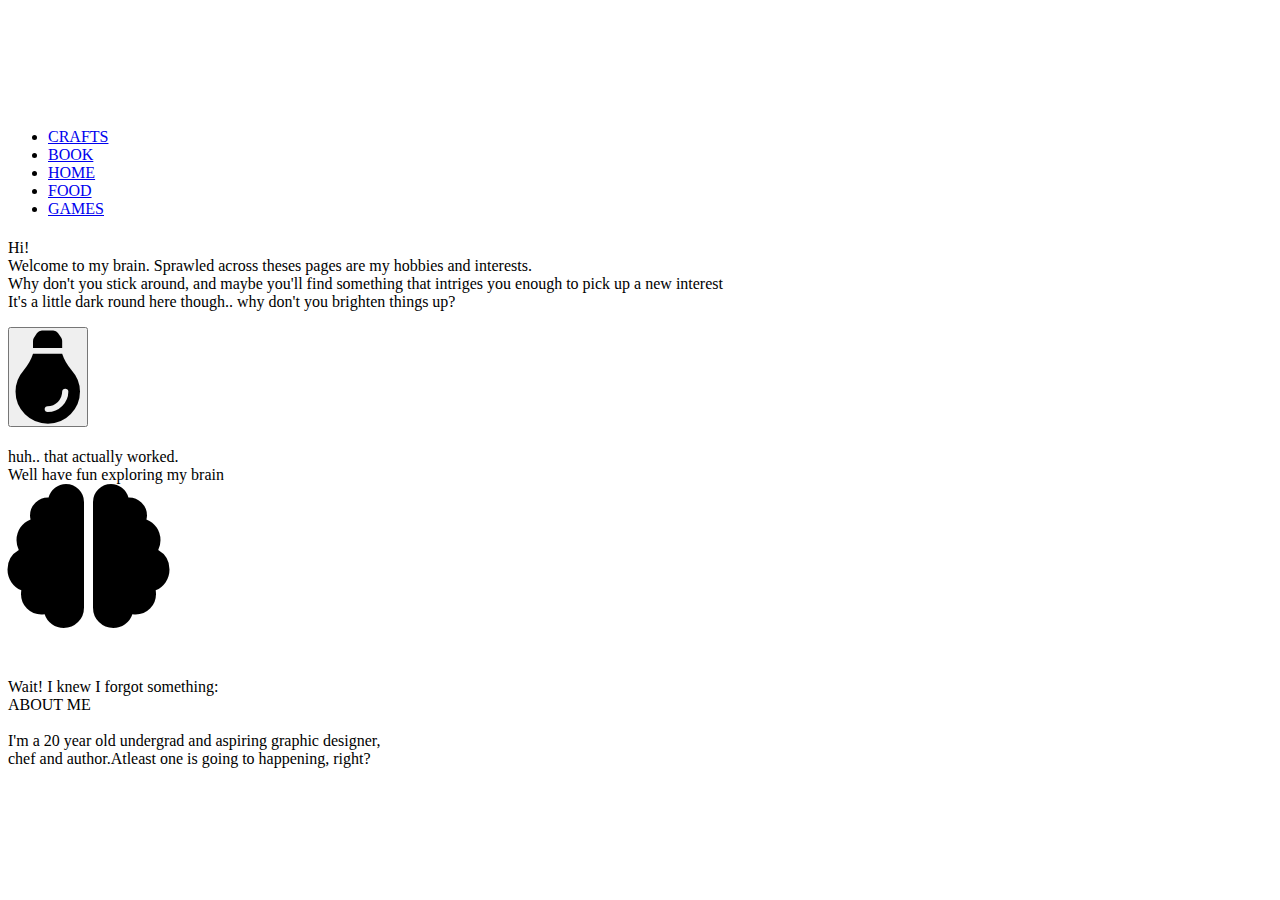
==== index.html @ e0add927 "web pages" ====
<!DOCTYPE html>
<html>
    <head>
        <title>HOME</title>
        <!--SEARCH ENGINE INFORMATION-->
        <meta name="description" content="A collection of interests and hobbies">
        <meta name="keywords" content="art,food,recipes,books,lego,krita,minecraft">
        <meta name="viewport" content="width=device-width, initial-scale=1">
        <link rel=icon href=https://cdn.jsdelivr.net/npm/@fortawesome/fontawesome-free@5.14/svgs/solid/brain.svg> <!--the icon in the tab bar-->
        <!--CSS AND JAVASCRIPT-->
        <link rel="stylesheet" type="text/css" href="css/stylesheet.css"/>
        <script defer src="js/scripts.js"></script>
        <!--EXTERNAL LINKS-->
        <link href="https://fonts.googleapis.com/css?family=Roboto:400,700&display=swap" rel="stylesheet"/>
        <link rel="stylesheet" href="https://use.fontawesome.com/releases/v5.12.0/css/all.css" crossorigin="anonymous"/>
    </head>
    <canvas id="background" width="100%" height="100%">Your browser does not support canvas</canvas>   
    <body>
        <nav class="Navigation">
            <ul>
                <li><a href="art.html">CRAFTS</a></li>
                <li><a href="books.html">BOOK</a></li>
                <li><a href="index.html">HOME</a></li>
                <li><a href="food.html">FOOD</a></li>
                <li><a href="game.html">GAMES</a></li>
            </ul>
        </nav>
        <section id="about">
            <h1></h1>
            <p>
                Hi!<br/>
                Welcome to my brain. Sprawled across theses pages are my hobbies and interests.<br/>
                Why don't you stick around, and maybe you'll find something that intriges you enough to pick up a new interest<br/>
                It's a little dark round here though.. why don't you brighten things up?<br/>
            </p>
            <button onclick="light()"><i class="fas fa-lightbulb fa-7x fa-rotate-180"> </i></button>
        </section>
        <section class="aboutlit">
            <h1></h1>
            <p>
                huh.. that actually worked. <br/>
                Well have fun exploring my brain <br/>
                <i class="fas fa-brain fa-9x"></i>
            </p>
            <br/>
            <p class="aboutlit">
                Wait! I knew I forgot something:<br/>
                 ABOUT ME<br/><br/>
                <span class="small">I'm a 20 year old undergrad and aspiring graphic designer, <br/>chef and author.Atleast one is going to happening, right?</span>

            </p>
        </section>

    </body>
</html>
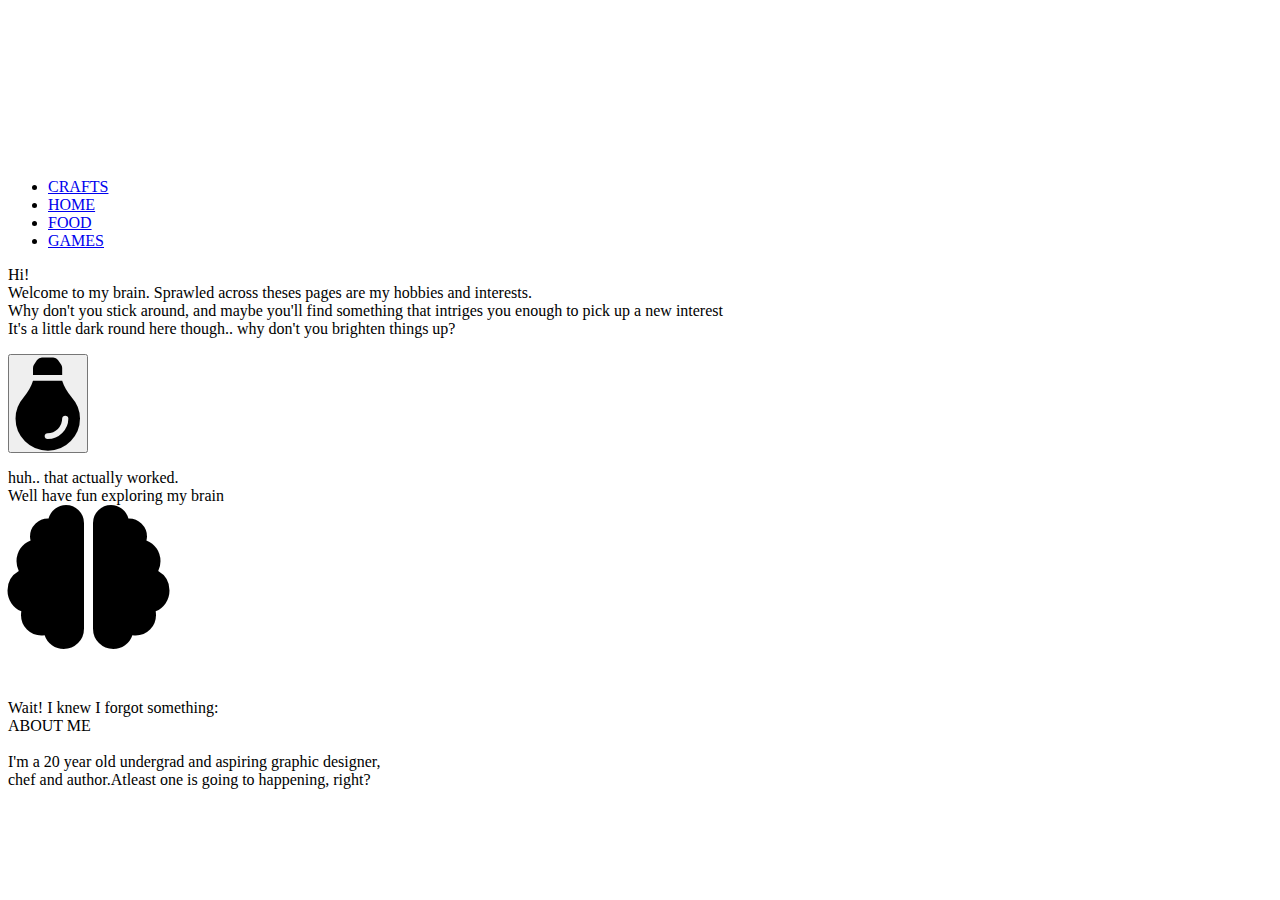
==== commit 48ce6909: "revisions" ====
--- a/index.html
+++ b/index.html
@@ -1,8 +1,9 @@
 <!DOCTYPE html>
-<html>
+<html lang="en">
     <head>
         <title>HOME</title>
         <!--SEARCH ENGINE INFORMATION-->
+        <meta charset="utf-8"/>
         <meta name="description" content="A collection of interests and hobbies">
         <meta name="keywords" content="art,food,recipes,books,lego,krita,minecraft">
         <meta name="viewport" content="width=device-width, initial-scale=1">
@@ -14,19 +15,17 @@
         <link href="https://fonts.googleapis.com/css?family=Roboto:400,700&display=swap" rel="stylesheet"/>
         <link rel="stylesheet" href="https://use.fontawesome.com/releases/v5.12.0/css/all.css" crossorigin="anonymous"/>
     </head>
-    <canvas id="background" width="100%" height="100%">Your browser does not support canvas</canvas>   
     <body>
+        <canvas id="background">Your browser does not support canvas</canvas>           
         <nav class="Navigation">
             <ul>
                 <li><a href="art.html">CRAFTS</a></li>
-                <li><a href="books.html">BOOK</a></li>
                 <li><a href="index.html">HOME</a></li>
                 <li><a href="food.html">FOOD</a></li>
                 <li><a href="game.html">GAMES</a></li>
             </ul>
         </nav>
         <section id="about">
-            <h1></h1>
             <p>
                 Hi!<br/>
                 Welcome to my brain. Sprawled across theses pages are my hobbies and interests.<br/>
@@ -36,7 +35,6 @@
             <button onclick="light()"><i class="fas fa-lightbulb fa-7x fa-rotate-180"> </i></button>
         </section>
         <section class="aboutlit">
-            <h1></h1>
             <p>
                 huh.. that actually worked. <br/>
                 Well have fun exploring my brain <br/>
@@ -50,6 +48,5 @@
 
             </p>
         </section>
-
     </body>
 </html>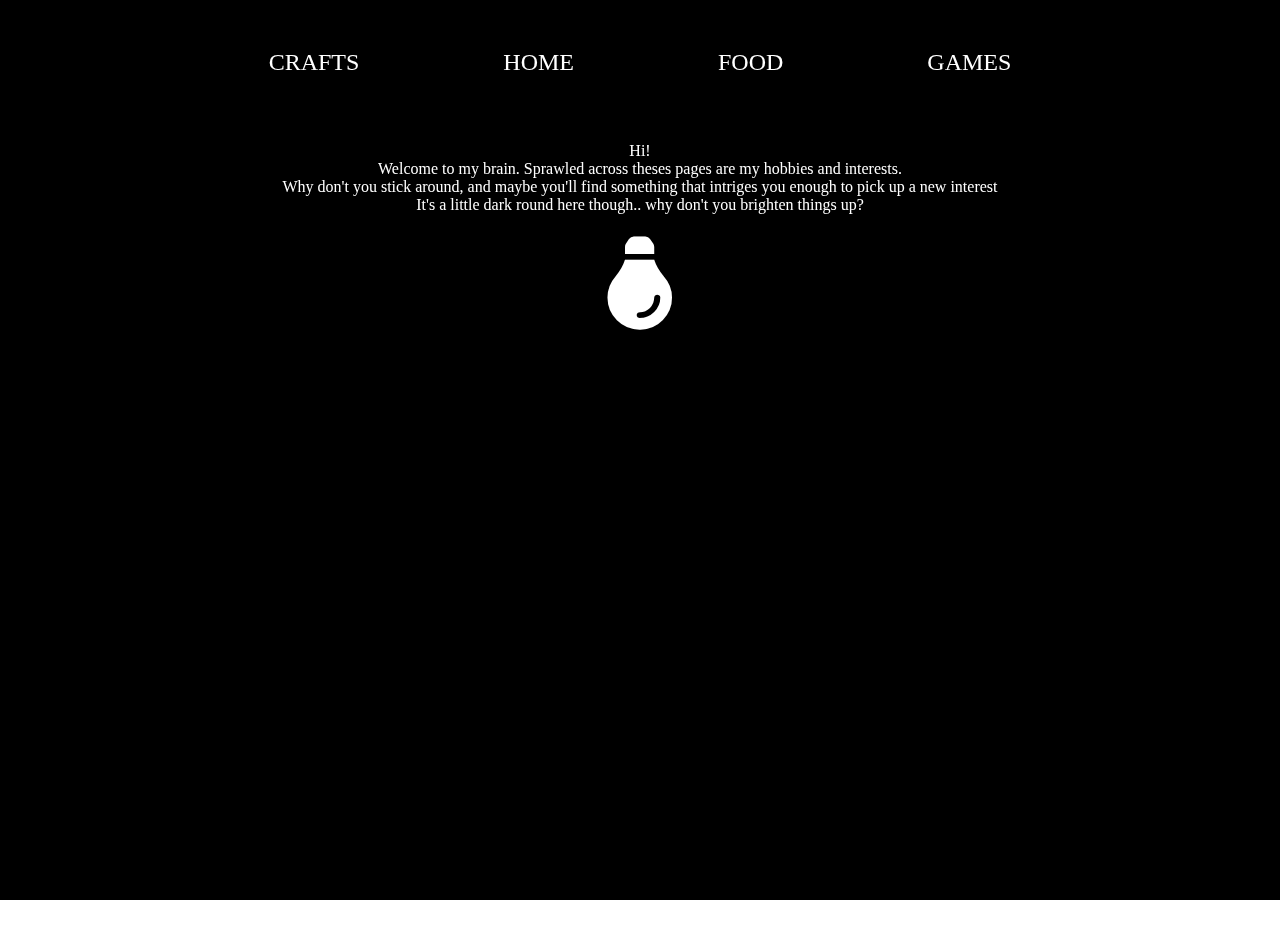
==== commit 62658eb6: "capitals" ====
--- a/index.html
+++ b/index.html
@@ -9,8 +9,8 @@
         <meta name="viewport" content="width=device-width, initial-scale=1">
         <link rel=icon href=https://cdn.jsdelivr.net/npm/@fortawesome/fontawesome-free@5.14/svgs/solid/brain.svg> <!--the icon in the tab bar-->
         <!--CSS AND JAVASCRIPT-->
-        <link rel="stylesheet" type="text/css" href="css/stylesheet.css"/>
-        <script defer src="js/scripts.js"></script>
+        <link rel="stylesheet" type="text/css" href="CSS/stylesheet.css"/>
+        <script defer src="JS/scripts.js"></script>
         <!--EXTERNAL LINKS-->
         <link href="https://fonts.googleapis.com/css?family=Roboto:400,700&display=swap" rel="stylesheet"/>
         <link rel="stylesheet" href="https://use.fontawesome.com/releases/v5.12.0/css/all.css" crossorigin="anonymous"/>
--- a/CSS/stylesheet.css
+++ b/CSS/stylesheet.css
@@ -0,0 +1,62 @@
+/*Page basic styles*/
+html                    {height:100%;background:linear-gradient(#0C5F86,#63B2C2) no-repeat fixed;}
+nav                     {background-color: #000000; width:100%;list-style-type:none;padding: 0;margin: 0;position: relative;}
+body                    {width: 90%;margin: 0 auto;height: 100%;top:0;}
+p                       {color: #ffffff;}
+section                 {margin-top: 50px;}
+.banner                 {text-align: center;width: 100%;font-size: 3em;margin-top: 60px;}
+/*Navigation*/
+.Navigation             {display: block;}
+.Navigation ul          {list-style: none;padding: 0;font-size: 1.5em;margin: 0;}
+.Navigation a           {text-decoration: none;display: block;padding: 1em;color: white;margin: 0;padding: 0.2em 1em;}
+.Navigation button      {float:left;background-color: transparent;color: white;border: none;outline:none;text-align: center;padding: 0.5em 1em;}
+/*hovers*/
+.Navigation a:hover     {background-color: #1a1919;}
+.gallery-image:hover    {background-color: #ffffff;}
+/*misc*/
+#about                  {text-align: center;margin-top: 50px;}
+.aboutlit               {text-align: center;margin-top: 50px;display: none;} 
+.aboutlit i             {position:fixed;top:50%;left:50%;transform: translate(-50%, -50%);background:-webkit-linear-gradient(#fccab8, #dfb8fc);-webkit-background-clip: text;-webkit-text-fill-color: transparent;}
+
+#about button           {background-color: transparent;color: white;border: none;outline:none;text-align: center;padding: 0.5em 1em;}
+.small                  {font-size: 0.8em;}
+canvas                  {position: fixed; left: 0;top:0; width: 100%; height: 100%; z-index: -100;background-color: #000000;}
+
+
+
+/*FOOD page*/
+nav ul                 {list-style-type:none;padding: 0;margin: 0;display: flex;justify-content: center;}
+nav li                 {display: block;float: left;text-align: center;margin: 0 2em;}
+nav li > ul            {display: none;position: absolute;}
+nav li li              {background-color: #444444;margin: 0;}
+nav ul>li:hover > ul   {display: block;}
+nav a                  {display: block;padding: 0px 15px;height: 50px;line-height: 50px;color: #fff;text-decoration: none;}
+nav a:hover            {background-color: #555;}
+.tabcontent            {display: none;padding: 6px 12px;border: 1px solid #ccc;border-top: none;}
+.Recipe                {display: none;}
+.explainer             {display:block;padding-left:1em}
+.Recipe h3             {padding-left:1em;text-align: center;}
+.ingredients ul        {background-color: #333;  box-shadow: 0px 10px #888888;;color: white;}
+.ingredients li        {display:inline-block;width: 30%;margin:0;text-decoration: none;padding: 5px;box-sizing: border-box;}
+.wrapper               {background-color: teal;padding: 5%;}
+
+/*ART page including gallery*/
+.gallery                {display: inline-flex;flex-flow: row wrap;background-color: #252525;padding: 10px;width: 40%;margin-top: 50px;}
+.gallery-image          {display: inline-flex;flex-direction: column;width: 33%;margin-bottom: 15px;text-decoration: none;color: #333;padding: 5px;box-sizing: border-box;}
+.gallery-image img      {width: 100%;}
+.gallery video          {width: 100%;}
+#art p                  {color: black;}
+#art h3                 {text-align: center;}
+#art h2                 {text-align: center;}
+#art section            {margin: 0;float: right; width: 45%;margin-top: 50px;}
+/*slideshow*/
+
+/*screen resolution changes*/
+@media(max-width:760px)
+{
+    body               {padding-top: 2em;width: 100%;margin: auto;}
+}
+@media(max-width:1280px)
+{
+    body               {padding-top: 2em;width: 70%;margin: auto;}
+}